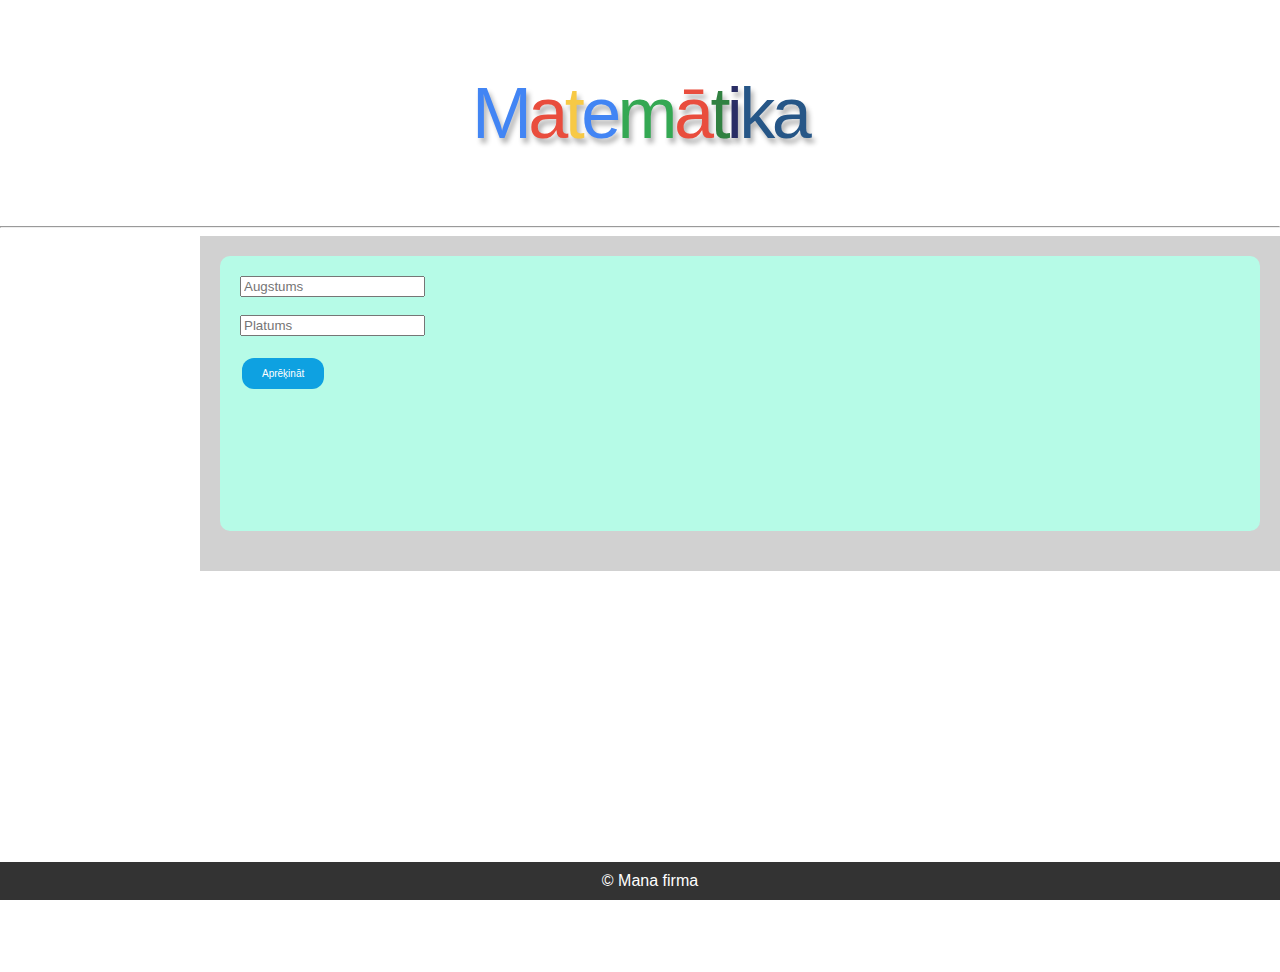
==== matematika.html @ 035341dd "Porfolio, pamainīti foni un stili, salabotas kļūdas zīmēšana(taisnstūris, līnija) JS salabota ievade" ====
<!DOCTYPE html>
<html>

<head>
  <meta charset="utf-8">
  <meta name="viewport" content="width=device-width">
  <title>Matemātika</title>
  <link href="style.css" rel="stylesheet" type="text/css" />
</head>

<body>
  <header> <!-- Šis ir mans virsraksts -->
    <p id="bounceTxt">Matemātika</p>
  </header>
  <hr>
  <main>
    <section id="saturs">

      <!--form- gribam veidot ievades laukus formai, kad nospiež pogu nonākam tālāk
    label for - definējam nosaukumu
    input type - ievadlauks katram savs nosaukums, lai viņu vaŗetu pēc tam apstrādāt un paņemt kuru vajag
    input type="submit" poga iesniegt piemēram-->
      <!--input placeholder izmanto lai ievadlaukā parādīsies nosaukums augstums, platums-->
      <input placeholder='Augstums' type="text" id="augstums" name="augstums"><br><br>
      <input placeholder='Platums' type="text" id="paltums" name="paltums"><br><br>
      <button id='lunp' onclick="aprekinat()">Aprēķināt</button>
      <p id='atbilde'></p>
    </section>
  </main>
  <footer>&copy; Mana firma</footer>
  <script src="script.js"></script>
</body>

</html>
---- style.css ----
html,
body {
  height: 100%;
  width: 100%;
  margin: 0;
  padding: 0;
  width: 100%;
  font-family: "Sofia", sans-serif;
  ";
 background-color: #ea8a8a;
}


.topnav {
  /*.topnav atsauce uz klasi*/
  overflow: hidden;
  /*paslēps pārlieku lielo informāciju*/
  background-color: #333;
  /*fona krāsa*/
  margin-top: 0px;
  display: flex;
  /*izkārtojuma veids konteineriem 17-18 rinda*/
  justify-content: space-around;
  margin-left: 200px;
  /*sāna joslas platums*/
}

.topnav a {
  flex: 1;
  /*teksts izkārtojas vienādi*/
  display: flex;
  justify-content: center;
  align-items: center;
  /*a vērtības iecentrēt lodziņā*/
  float: left;
  /*novietojums*/
  color: #f2f2f2;
  /*krāsa*/
  text-align: center;
  /*centrēšana*/
  padding: 14px 16px;
  /*pogas platums augstums*/
  text-decoration: none;
  /*noņem pasvītrojumu*/
  font-size: 17px;
  /*fonta izmērs*/
}

.topnav a:hover {
  /*navigācijas klases selektors, kad kursors uz pogas parādās kādas izmaiņās uzliekam kursoru*/
  background-color: #ddd;
  /*fona krāsa*/
  color: black;
}

.topnav a.active {
  /*navigācijas klases selektors, kad uzspiests*/
  background-color: #04AA6D;
  /*fona krāsa*/
  ;
  color: black;
}

.sidebar {
  /*sāna josla*/
  height: 100%;
  width: 200px;
  position: fixed;
  top: 0;
  left: 0;
  background-color: #333;
}

.sidebar a {
  /*sāna joslas opcijas uzliekot kursoru*/
  padding: 10px;
  text-decoration: none;
  /*noņemt pasvītrojumu*/
  font-size: 18px;
  color: white;
  display: block;
  /*blokos katru savā rindā sākums un tabula*/
}

.sidebar a:hover {
  background-color: #ddd;
  color: black;
}

main {
  /*tipveida selektors main un footer viss galvenais saturs pabīdas par 200px un atkāpe 20px*/
  margin-left: 200px;
  padding: 20px;
  background-color: #d1d1d1;
  ;
}

main h1 {
  color: red;
}


footer {
  background-color: #333;
  color: white;
  text-align: center;
  padding: 10px;
  position: flixed;
  bottom: 0;
  width: 100%;
  position: fixed;
  /*footer fiksēšana lapās*/
  /*paņem atlikušo platumu*/
}

button {
  background-color: #0ea1e1;
  color: white;
  border: none;
  padding: 10px 20px;
  /*vienādas atstarpes*/
  text-align: center;
  text-decoration: none;
  /*nav pasvītrojums vai kāds stils*/
  display: inline-block;
  /*novietojums*/
  cursor: pointer;
  /*pirkstiņš uzliekot virsū*/
  font-size: 10px;
  margin: 4px 2px;
  margin-bottom: 50px;
  transition: background-color 0.3s ease;
  /*pārvietojums*/
  border-radius: 12px;
}

button:hover {
  /*kad uzliek kursoru uz pogas*/
  background-color: #6fc7ec;
  color: #cd5656;
}


/* komentārs css fona krāsa*/
/*selektors*/
h1 {
  background-color: #b6fbe7;
  font-family: 'Courier New', Courier, monospace;
  font-size: 50px;
  font-weight: bold;
  /*neiet*/
  /*izmērs*/
}

p {
  color: #211174;
  /*rindkopas krāsa*/
  font-size: 48px;
}

#saturs {
  /*uz id atsaucas #nosaukums*/
  background-color: #b6fbe7;
  padding: 20px;
  border-radius: 10px;
  margin-bottom: 20px;
}

#saturs p {
  color: yellow font-size: 30px;
}

#saturs img {
  display: block;
  border-radius: 8px;
  margin: 0 auto;
}

#tabula {
  background-color: #f4a9a9;
  padding: 20px;
  border-radius: 10px;
  margin-bottom: 20px;
}

#canva {
  background-color: #b6fbe7;
  padding: 20px;
  border-radius: 10px;
  margin-bottom: 20px;
}

#tabula table {
  width: 100%;
  border-collapse: collapse;
  /* apmales veids, lai 1 līnija*/
  background-color: white;
}

#tabula td {
  /*tabulas kolonnas*/
  padding: 10px;
  border: 1px solid #e5a9a9;
  text-align: center;
}

#tabula tr:nth-child(even) {
  /*nepāra rindas izkrāso #tabula tr:nth-child(1) tikai 1 kolonnu #tabula tr:nth-child(2) 2rinda odd(nepāra)*/
  background-color: #b6fbe7;
}

#video {
  /*uz id atsaucas #nosaukums*/
  background-color: #d9350d;
  padding: 20px;
  border-radius: 10px;
  margin-bottom: 20px;
}

#video h1 {
  color: #211de2;
}

#karte {
  /*uz id atsaucas #nosaukums*/
  background-color: #b6fbe7;
  padding: 20px;
  border-radius: 10px;
  margin-bottom: 20px;
}

#audio {
  /*uz id atsaucas #nosaukums*/
  background-color: #b6fbe7;
  padding: 20px;
  border-radius: 10px;
  margin-bottom: 20px;
}

#lapas {
  width: 100%;
  height: 100%;
}

#lapas_saturs {
  /*nomainam html saturu pilnā izmērā*/
  width: 100%;
  height: 100%;
}

#visivideo {
  width: 1500px;
  height: 400px;
}

.ytvideo {
  display: block;
  float: left;
}

/*mainās bildes izmērrs par 20%*/
.img-thumbnail:hover {
  transform: scale(1.2);
}

/*----------------------Bounce */
@import url(https://fonts.googleapis.com/css?family=Montserrat+Alternates:400,700);

div {
  position: absolute;
  top: 50%;
  width: 100%;
}

p {
  color: #265687;
  font-family: "Montserrat Alternates", sans-serif;
  font-size: 72px;
  font-weight: 400;
  letter-spacing: -0.05em;
  text-align: center;
  text-shadow: 3px 5px 5px rgba(0, 0, 0, .3);

  em {
    font-style: normal;
    display: inline-block;

    &:nth-child(1) {
      color: #4285F4;
    }

    &:nth-child(2) {
      color: #E94D3D;
    }

    &:nth-child(3) {
      color: #F7C945;
    }

    &:nth-child(4) {
      color: #4285F4;
    }

    &:nth-child(5) {
      color: #34A853;
    }

    &:nth-child(6) {
      color: #E94D3D;
    }

    &:nth-child(7) {
      color: #318141;
    }

    &:nth-child(8) {
      color: #292d65;
    }

    &.bounce-me {
      -webkit-animation: bounce 4s infinite ease-in-out;
      animation: bounce 4s infinite ease-in-out;
    }
  }
}

@-webkit-keyframes bounce {
  60% {
    -webkit-transform: translate(0px, -50px) scale(1.2);
    opacity: 0.8;
    text-shadow: 0px 150px 20px rgba(0, 0, 0, 0.8);
  }
}

@keyframes bounce {
  60% {
    -webkit-transform: translate(0px, -50px) scale(1.2);
    opacity: 0.8;
    text-shadow: 0px 150px 20px rgba(0, 0, 0, 0.8);
  }
}
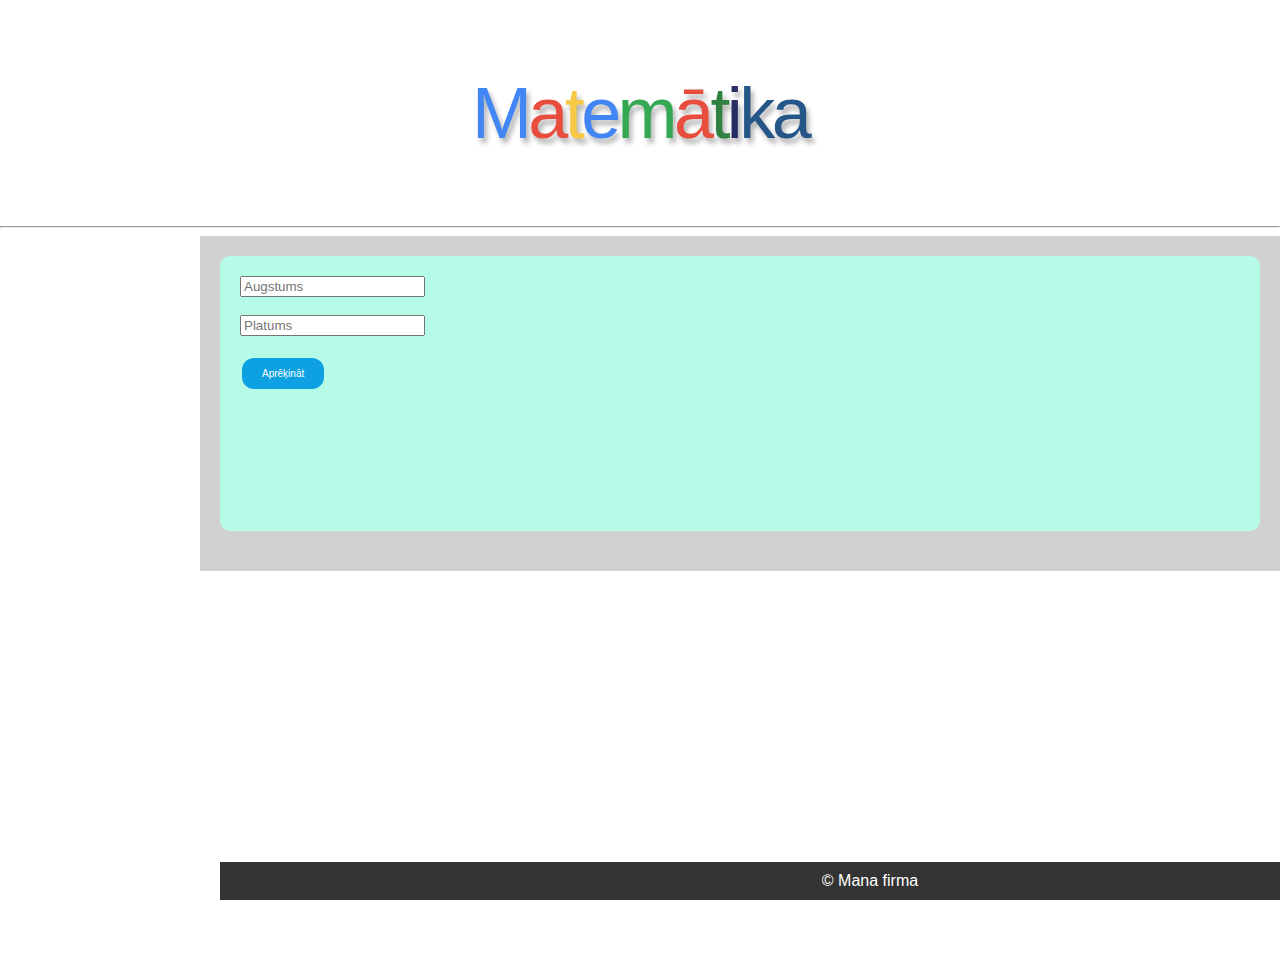
==== commit 0b1df81c: "gbytfvtyrfrytf" ====
--- a/matematika.html
+++ b/matematika.html
@@ -26,6 +26,7 @@
       <button id='lunp' onclick="aprekinat()">Aprēķināt</button>
       <p id='atbilde'></p>
     </section>
+    <sdfgsdgsd
   </main>
   <footer>&copy; Mana firma</footer>
   <script src="script.js"></script>
--- a/style.css
+++ b/style.css
@@ -263,7 +263,8 @@
   transform: scale(1.2);
 }
 
-/*----------------------Bounce */
+/*----------------------Bounce efekts JS+CS---------------------*/
+/*https://codepen.io/SteveJRobertson/pen/xwxeGO*/
 @import url(https://fonts.googleapis.com/css?family=Montserrat+Alternates:400,700);
 
 div {
